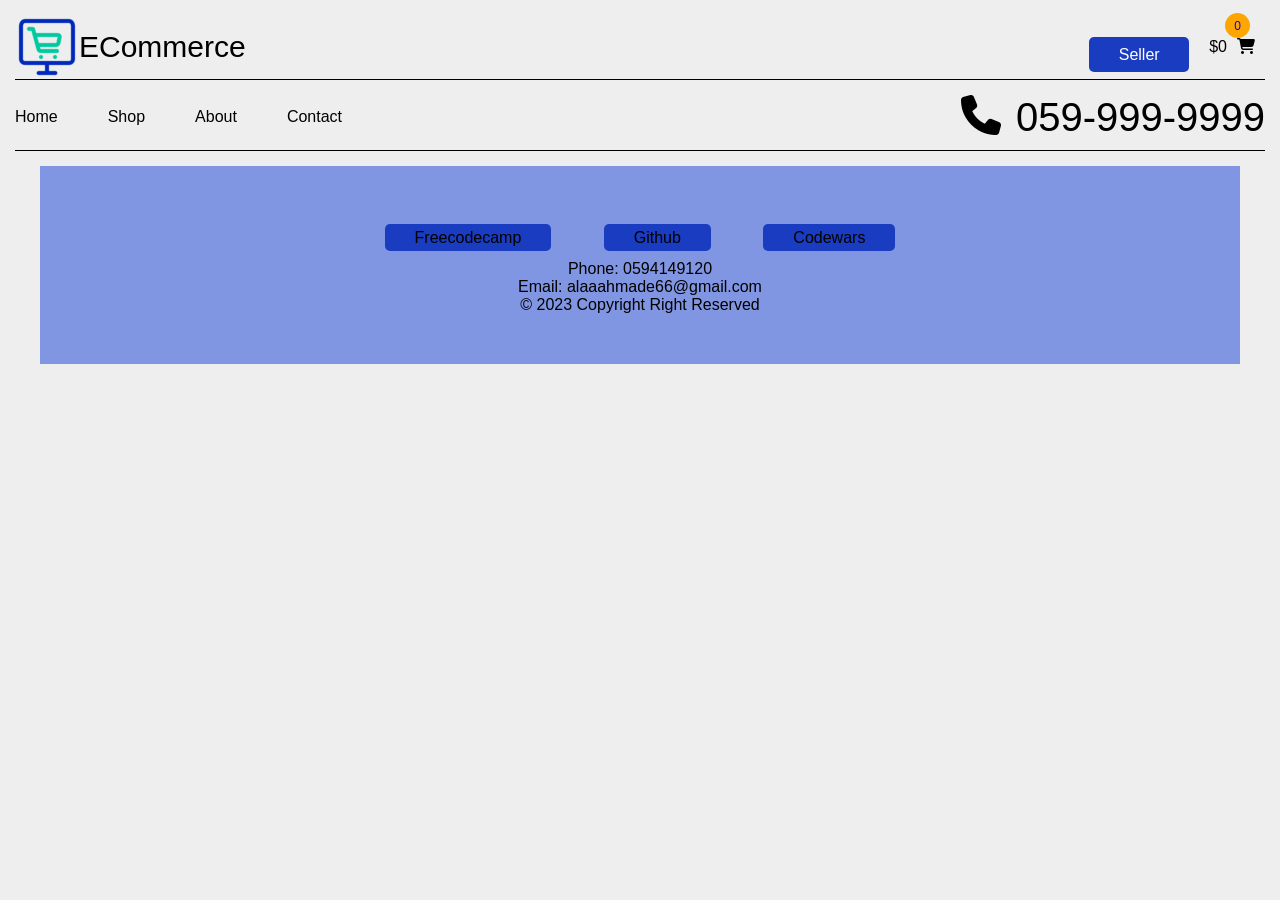
==== pages/About.html @ c4371f76 "Add Files" ====
<!DOCTYPE html>
<html lang="en">
<head>
    <meta charset="UTF-8">
    <meta http-equiv="X-UA-Compatible" content="IE=edge">
    <meta name="viewport" content="width=device-width, initial-scale=1.0">
    <link rel="stylesheet" href="https://cdnjs.cloudflare.com/ajax/libs/font-awesome/6.3.0/css/all.min.css">
    <link rel="stylesheet" href="/style/top.css">
    <title>ECommerce</title>
</head>
<body>
    <section class="title-Content">
        <div class="logo">
            <img src="/img/trolley_ecommerce_online_shop_icon_250200.png" alt="Logo">
            ECommerce
        </div>

        <div class="cart">
            <a id="seller" href="/pages/seeler.html">Seller</a>
            <p class="total">$<span id="totalPrice">0.00</span></p>
            <a class="cartIco" href="/pages/shops/cart.html"><i class="fa my-Cart fa-shopping-cart" aria-hidden="true"></i><span class="cartNum" id="cartNum"></span></a>

        </div>
    </section>
    <section class="nav-content">
        <div class="nav-bar">
            <ul>
                <li><a href="/index.html">Home</a></li>
                <li> <span id="shop">Shop</span>
                    <ul class="pages" id="pages">
                        <li><a href="/pages/shops/phone.html">Phone</a></li>
                        <li><a href="/pages/shops/tv.htm">TV</a></li>
                        <li><a href="/pages/shops/headphone.html">HeadPhone</a></li>
                    </ul>
                </li>
                <li><a href="/pages/About.html">About</a></li>
                <li><a href="/pages/contact.html">Contact</a></li>
            </ul>
        </div>
        <div class="contact-n">
            <i class="fa fa-phone" aria-hidden="true"></i>
            <p>059-999-9999</p>
        </div>
    </section>
    <footer >
        <div class="container-footer">
            <ul>
                <li class="btn"><a href="https://www.freecodecamp.org/alaaahmade" target="_blank" >Freecodecamp</a></li>
                <li class="btn"><a href="https://github.com/alaaahmade" target="_blank">Github</a></li>
                <li class="btn"><a href="https://www.codewars.com/users/alaaahmade" target="_blank">Codewars</a></li>
            </ul>
            <div class="print">
                <p class="foot">Phone: <span>059</span>4149120</p>
                <p class="foot">Email: <span>alaaahmade66</span>@gmail.com</p>
                <p><span>&copy; 2023</span> Copyright Right Reserved</p>
            </div>
        </div>
    </footer>
    <script src="js/products.js" type="module"></script>
    <script src="../js/main.js"></script>
    <script src="../js/about.js"></script>

</body>
</html>
---- style/top.css ----
*{
    margin: 0;
    padding: 0;
    box-sizing: border-box;
    font-family: italic, Arial, sans-serif;
}
body{
    background-color: #eee;
}
.title-Content{
    margin: 15px;
    display: flex;
    align-items: center;
    justify-content: space-between;
    border-bottom: 1.5px solid;
}
.logo{
    display: flex;
    align-items: center;
    justify-content: center;
    font-size: 30px;

}
.search form{
    display: flex;
    align-items: center;
    justify-content: center;
}
.search-input{
width: 500px;
height: 35px;
border-radius: 5px;
border:0;
outline: 0;
padding: 15px;
border-bottom: 1.5px solid #ccc;
background-color: #ccc;
}
.search form button{
    background-color: #193cc0;
    width: 55px;
    height: 35px;
    display: flex;
    align-items: center;
    justify-content: center;
    border-radius: 5px;
    cursor: pointer;
    border: 1px solid;
}
.cart{
    display: flex;
    align-items: center;
    justify-content: center;
}
.cart .total{
    margin-right: 10px;
}
.cart .my-Cart{
    cursor: pointer;
    margin-right: 10px;
    color: black;
}

.cart  #seller,
.cart  button{
    display: flex;
    justify-content: center;
    align-items: center;
    text-decoration: none;
    margin-right: 20px;
    margin-top: 15px;
    width: 100px;
    height: 35px;
    background-color: #193cc0;
    outline: 0;
    border: 0;
    border-radius: 5px;
    cursor: pointer;
    color: white;
    transition: 0.4s;
}
.nav-content{
    display: flex;
    align-items: center;
    justify-content: space-between;
    margin: 15px;
    padding-bottom: 10px;
    border-bottom: 1.5px solid;
}
.nav-content .nav-bar ul{
    list-style-type: none;
    display: flex;
    position: relative;
}
.nav-content .nav-bar ul li a{
    text-decoration: none;
    color: black;
}
.nav-content .nav-bar ul li {
    cursor: pointer;
    text-align: center;
    margin-right: 50px;
    transition: 0.9s;
    border-bottom:1.5px solid transparent;

}

.nav-content .nav-bar ul li:hover{
    border-bottom:1.5px solid black;
}

.nav-content .contact-n{
    display: flex;
    font-size: 40px;
}
.nav-content .contact-n .fa{
    margin-right: 15px;
}
.nav-content .nav-bar ul li .pages{
    width: 120px;
    display: none;
    flex-direction: column;
    position: absolute;
    background-color: #eee;
    justify-content: flex-start;
    align-items: center;
}
.nav-content .nav-bar ul li .pages li{
    margin: 10px 0;
}
.nav-content .nav-bar ul li .pages li:hover{
    width: 100%;
background-color:#ccc ;
}
.nav-content .nav-bar ul li .pages li a:hover{
    width: 100%;
background-color:#ccc ;
}
footer {
    margin: 15px 40px;
    color: black;
    padding-top: 50px;
    padding-bottom: 50px;
    background-color: #8196e3;
    display: flex;
    flex-direction: column;
    align-items: center;
    justify-content: space-evenly;

}

footer ul li a {

    color: black;
    text-decoration: none;
    text-transform: capitalize;
    background-color: #193cc0;
    padding: 5px 30px;
    border-radius: 5px;
    transition: 0.4s;
}

footer ul li a:hover {
    color: white;
}

footer ul li {

    list-style-type: none;
    display: inline-block;
    margin: 0.8rem 1.5rem;

}

.container-footer {
    display: flex;
    flex-direction: column;

}

.foot {
    text-align: center;
}

.print {
    text-align: center;
}
.cartIco{
    position: relative;
}
.cartNum{
    width: 25px;
    height: 25px;
    border-radius: 50%;
    background-color: orange;
    position: absolute;
    top: -25px;
    left: -12px;
    font-size: 12px;
    display: flex;
    align-items: center;
    justify-content: center;
}
button{
    transition: 0.4s;
}
button:hover,
.cart a:hover{
    box-shadow: 2px 2px 2px black;
}
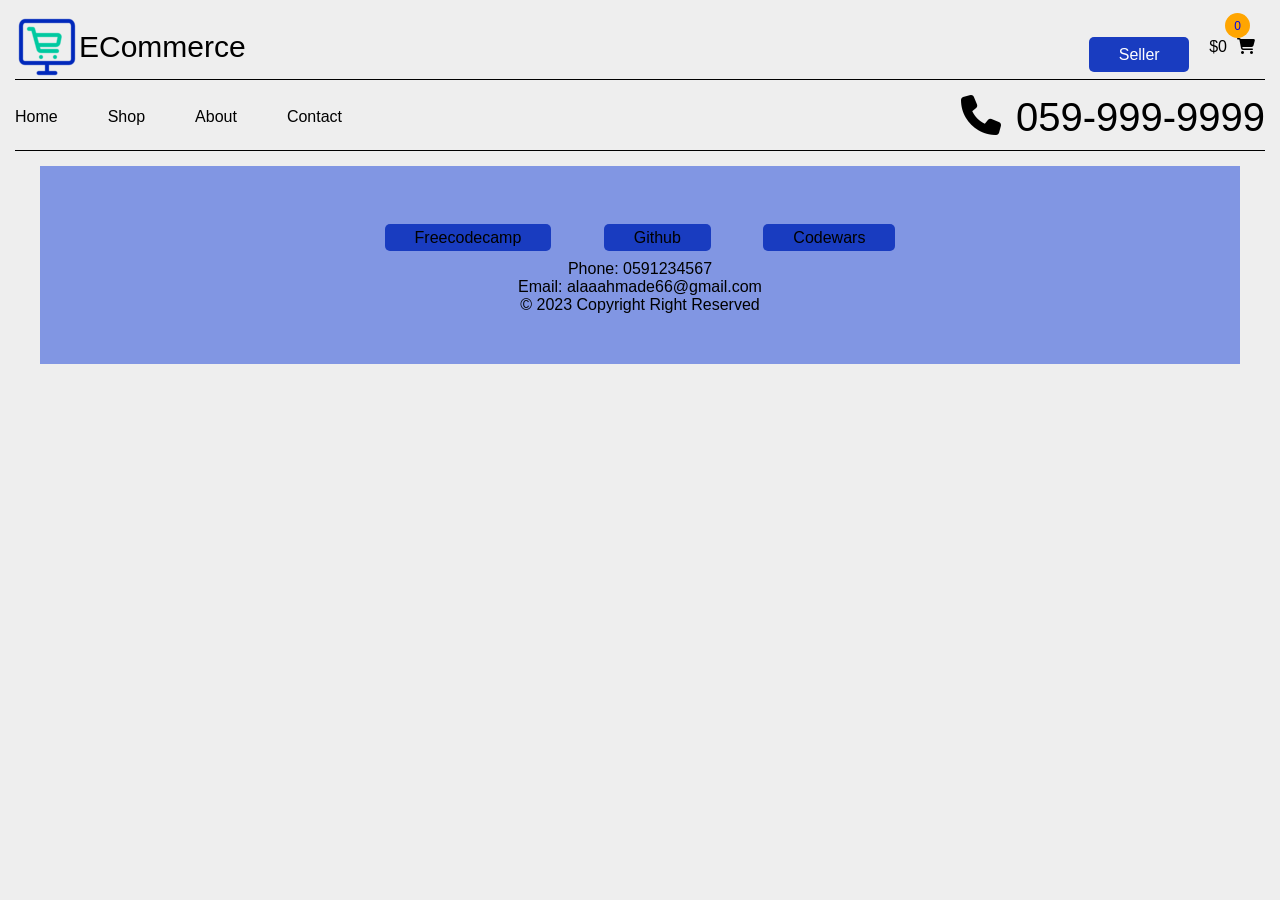
==== commit 42fafa41: "Update About.html" ====
--- a/pages/About.html
+++ b/pages/About.html
@@ -1,40 +1,43 @@
 <!DOCTYPE html>
 <html lang="en">
+
 <head>
     <meta charset="UTF-8">
     <meta http-equiv="X-UA-Compatible" content="IE=edge">
     <meta name="viewport" content="width=device-width, initial-scale=1.0">
     <link rel="stylesheet" href="https://cdnjs.cloudflare.com/ajax/libs/font-awesome/6.3.0/css/all.min.css">
-    <link rel="stylesheet" href="/style/top.css">
+    <link rel="stylesheet" href="../style/top.css">
     <title>ECommerce</title>
 </head>
+
 <body>
     <section class="title-Content">
         <div class="logo">
-            <img src="/img/trolley_ecommerce_online_shop_icon_250200.png" alt="Logo">
+            <img src="../img/trolley_ecommerce_online_shop_icon_250200.png" alt="Logo">
             ECommerce
         </div>
 
         <div class="cart">
-            <a id="seller" href="/pages/seeler.html">Seller</a>
+            <a id="seller" href="seeler.html">Seller</a>
             <p class="total">$<span id="totalPrice">0.00</span></p>
-            <a class="cartIco" href="/pages/shops/cart.html"><i class="fa my-Cart fa-shopping-cart" aria-hidden="true"></i><span class="cartNum" id="cartNum"></span></a>
+            <a class="cartIco" href="shops/cart.html"><i class="fa my-Cart fa-shopping-cart"
+                    aria-hidden="true"></i><span class="cartNum" id="cartNum"></span></a>
 
         </div>
     </section>
     <section class="nav-content">
         <div class="nav-bar">
             <ul>
-                <li><a href="/index.html">Home</a></li>
+                <li><a href="../index.html">Home</a></li>
                 <li> <span id="shop">Shop</span>
                     <ul class="pages" id="pages">
-                        <li><a href="/pages/shops/phone.html">Phone</a></li>
-                        <li><a href="/pages/shops/tv.htm">TV</a></li>
-                        <li><a href="/pages/shops/headphone.html">HeadPhone</a></li>
+                        <li><a href="shops/phone.html">Phone</a></li>
+                        <li><a href="shops/tv.htm">TV</a></li>
+                        <li><a href="shops/headphone.html">HeadPhone</a></li>
                     </ul>
                 </li>
-                <li><a href="/pages/About.html">About</a></li>
-                <li><a href="/pages/contact.html">Contact</a></li>
+                <li><a href="About.html">About</a></li>
+                <li><a href="contact.html">Contact</a></li>
             </ul>
         </div>
         <div class="contact-n">
@@ -42,23 +45,24 @@
             <p>059-999-9999</p>
         </div>
     </section>
-    <footer >
+    <footer>
         <div class="container-footer">
             <ul>
-                <li class="btn"><a href="https://www.freecodecamp.org/alaaahmade" target="_blank" >Freecodecamp</a></li>
+                <li class="btn"><a href="https://www.freecodecamp.org/alaaahmade" target="_blank">Freecodecamp</a></li>
                 <li class="btn"><a href="https://github.com/alaaahmade" target="_blank">Github</a></li>
                 <li class="btn"><a href="https://www.codewars.com/users/alaaahmade" target="_blank">Codewars</a></li>
             </ul>
             <div class="print">
-                <p class="foot">Phone: <span>059</span>4149120</p>
+                <p class="foot">Phone: <span>059</span>1234567</p>
                 <p class="foot">Email: <span>alaaahmade66</span>@gmail.com</p>
                 <p><span>&copy; 2023</span> Copyright Right Reserved</p>
             </div>
         </div>
     </footer>
-    <script src="js/products.js" type="module"></script>
+    <script src="../js/products.js" type="module"></script>
     <script src="../js/main.js"></script>
     <script src="../js/about.js"></script>
 
 </body>
-</html>+
+</html>
